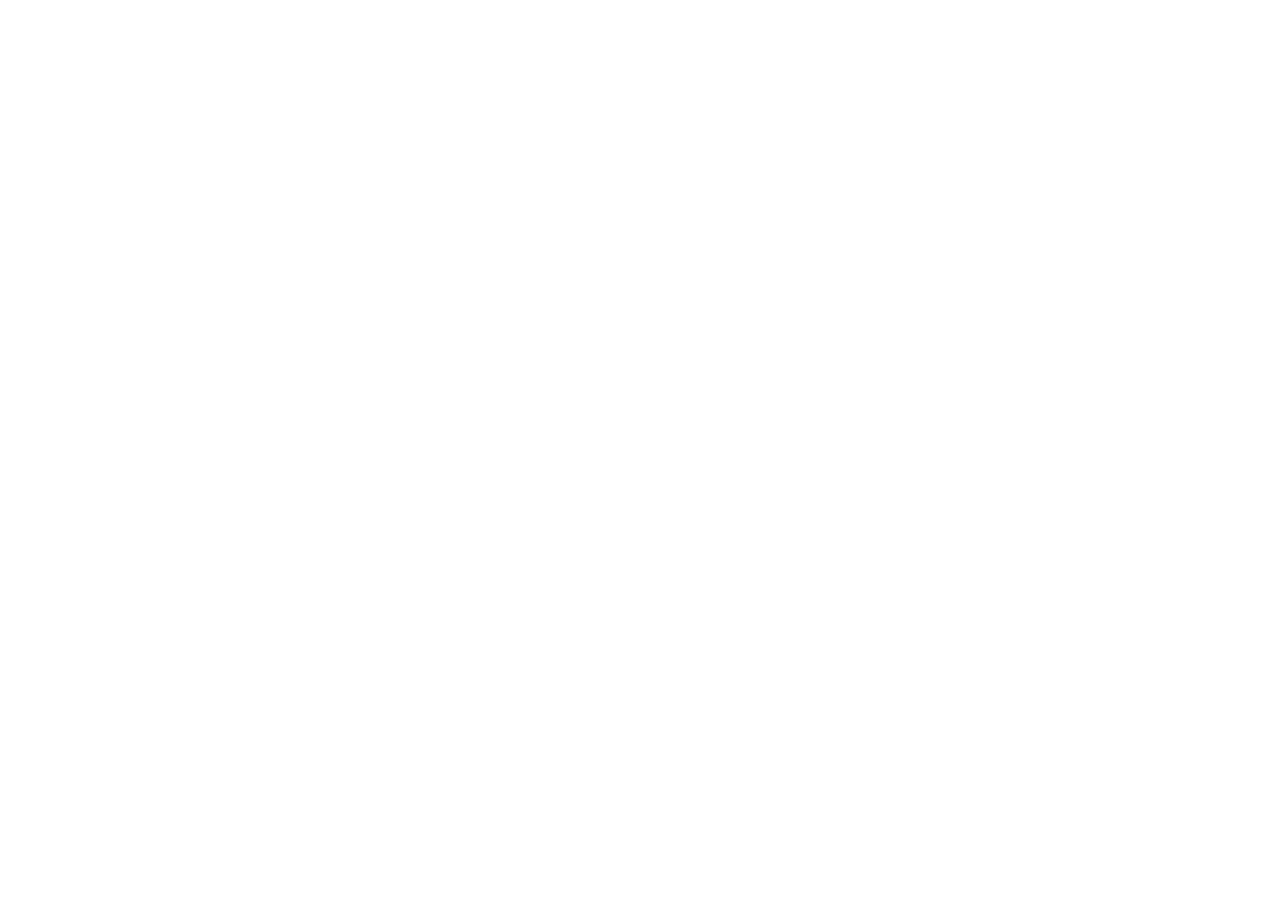
==== src/index.html @ 10e88198 "Initial commit" ====
<!DOCTYPE html>
<html lang="en">
  <head>
    <meta charset="UTF-8" />
    <link rel="icon" type="image/svg+xml" href="/favicon.svg" />
    <meta name="viewport" content="width=device-width, initial-scale=1.0" />
    <title>Vanilla App Template</title>
    <link rel="stylesheet" href="./css/styles.css" />
  </head>
  <body>
    <load src="./partials/header.html" icon-path="img/sprite.svg#logo" />

    <main>
      <!-- Loads the specified .html file -->
      <load src="./partials/vite-promo.html" />
      <load src="./partials/badges.html" />
    </main>

    <load src="./partials/footer.html" />

    <script type="module" src="./main.js"></script>
  </body>
</html>
---- src/css/styles.css ----
/**
  |============================
  | include css partials with
  | default @import url()
  |============================
*/
/* Common styles */
@import url('./reset.css');
@import url('./base.css');
@import url('./container.css');
@import url('./animations.css');

/* Sections style */
@import url('./header.css');
@import url('./vite-promo.css');
@import url('./badges.css');
@import url('./back-link.css');
@import url('./footer.css');
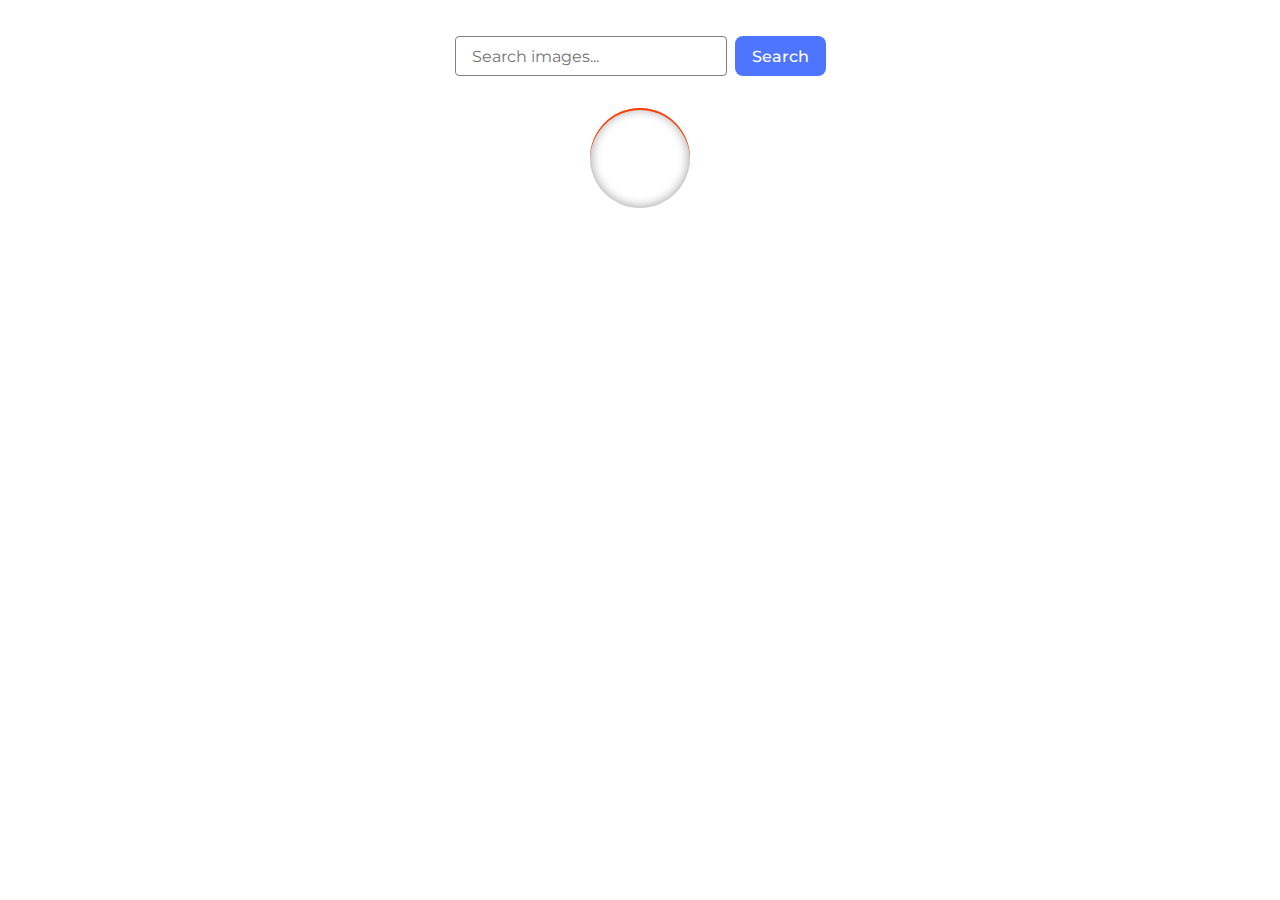
==== commit 13e97b13: "copy all from goit-js-hw-12 and i axios" ====
--- a/src/index.html
+++ b/src/index.html
@@ -2,21 +2,31 @@
 <html lang="en">
   <head>
     <meta charset="UTF-8" />
-    <link rel="icon" type="image/svg+xml" href="/favicon.svg" />
     <meta name="viewport" content="width=device-width, initial-scale=1.0" />
-    <title>Vanilla App Template</title>
+    <title>HW-JS-12</title>
+    <link rel="preconnect" href="https://fonts.googleapis.com" />
+    <link rel="preconnect" href="https://fonts.gstatic.com" crossorigin />
+    <link
+      href="https://fonts.googleapis.com/css2?family=Montserrat:wght@100..900&display=swap"
+      rel="stylesheet"
+    />
     <link rel="stylesheet" href="./css/styles.css" />
   </head>
   <body>
-    <load src="./partials/header.html" icon-path="img/sprite.svg#logo" />
-
-    <main>
-      <!-- Loads the specified .html file -->
-      <load src="./partials/vite-promo.html" />
-      <load src="./partials/badges.html" />
-    </main>
-
-    <load src="./partials/footer.html" />
+    <div class="gallery-wrap">
+      <form class="search-form">
+        <input
+          class="search-input"
+          type="text"
+          name="user_query"
+          placeholder="Search images..."
+          required
+        />
+        <button class="search-btn" type="submit">Search</button>
+      </form>
+      <ul class="gallery"></ul>
+      <div class="loader"></div>
+    </div>
 
     <script type="module" src="./main.js"></script>
   </body>
--- a/src/css/styles.css
+++ b/src/css/styles.css
@@ -1,18 +1,160 @@
-/**
-  |============================
-  | include css partials with
-  | default @import url()
-  |============================
-*/
-/* Common styles */
-@import url('./reset.css');
-@import url('./base.css');
-@import url('./container.css');
-@import url('./animations.css');
+@import 'izitoast/dist/css/iziToast.min.css';
+@import 'simplelightbox/dist/simple-lightbox.min.css';
 
-/* Sections style */
-@import url('./header.css');
-@import url('./vite-promo.css');
-@import url('./badges.css');
-@import url('./back-link.css');
-@import url('./footer.css');
+* {
+  box-sizing: border-box;
+}
+
+a {
+  text-decoration: none;
+  color: inherit;
+}
+
+ul {
+  list-style-type: none;
+  margin-top: 0;
+  margin-bottom: 0;
+  padding-left: 0;
+}
+
+p {
+  margin-top: 0;
+  margin-bottom: 0;
+}
+
+img {
+  display: block;
+}
+
+body {
+  font-family: 'Montserrat', sans-serif;
+  font-weight: 400;
+  font-size: 16px;
+  line-height: 1.5;
+  letter-spacing: 0.04em;
+}
+
+.gallery-wrap {
+  display: flex;
+  flex-direction: column;
+  margin: 36px 156px;
+}
+
+.search-form {
+  display: flex;
+  gap: 8px;
+  margin: 0 auto;
+  margin-bottom: 32px;
+}
+
+.search-input {
+  width: 272px;
+  height: 40px;
+  border-radius: 4px;
+  padding: 8px 16px;
+  font-family: inherit;
+  font-size: inherit;
+  color: #2e2f42;
+  border: 1px solid #808080;
+  outline: none;
+}
+
+.search-input:hover {
+  border-color: #000000;
+}
+
+.search-input:focus {
+  border-color: #4e75ff;
+}
+
+.search-btn {
+  border-radius: 8px;
+  padding: 8px 16px;
+  width: 91px;
+  height: 40px;
+  background-color: #4e75ff;
+  font-family: inherit;
+  font-size: inherit;
+  font-weight: 500;
+  border: none;
+  color: #ffffff;
+  cursor: pointer;
+}
+
+.search-btn:hover,
+.search-btn:focus {
+  background-color: #6c8cff;
+}
+
+.gallery {
+  display: flex;
+  flex-wrap: wrap;
+  gap: 24px;
+}
+
+.loader {
+  position: relative;
+  width: 100px;
+  height: 100px;
+  left: 50%;
+  transform: translate(-50%, 0%);
+}
+
+.loader:before,
+.loader:after {
+  content: '';
+  border-radius: 50%;
+  position: absolute;
+  inset: 0;
+  box-shadow: 0 0 10px 2px rgba(0, 0, 0, 0.3) inset;
+}
+
+.loader:after {
+  box-shadow: 0 2px 0 #ff3d00 inset;
+  animation: rotate 2s linear infinite;
+}
+
+@keyframes rotate {
+  0% {
+    transform: rotate(0);
+  }
+  100% {
+    transform: rotate(360deg);
+  }
+}
+
+.gallery-item {
+  width: calc((100% - 48px) / 3);
+  height: 200px;
+  border: 1px solid #808080;
+}
+
+.gallery-img {
+  height: 152px;
+  width: 100%;
+  object-fit: cover;
+}
+
+.gallery-list {
+  display: flex;
+  justify-content: space-around;
+  margin-top: 4px;
+  margin-bottom: 4px;
+}
+
+.gallery-list-item {
+  display: flex;
+  flex-direction: column;
+  font-size: 12px;
+  color: #2e2f42;
+  align-items: center;
+}
+
+.gallery-list-text-name {
+  font-weight: 600;
+  line-height: 1.33;
+}
+
+.gallery-list-text {
+  line-height: 2;
+}
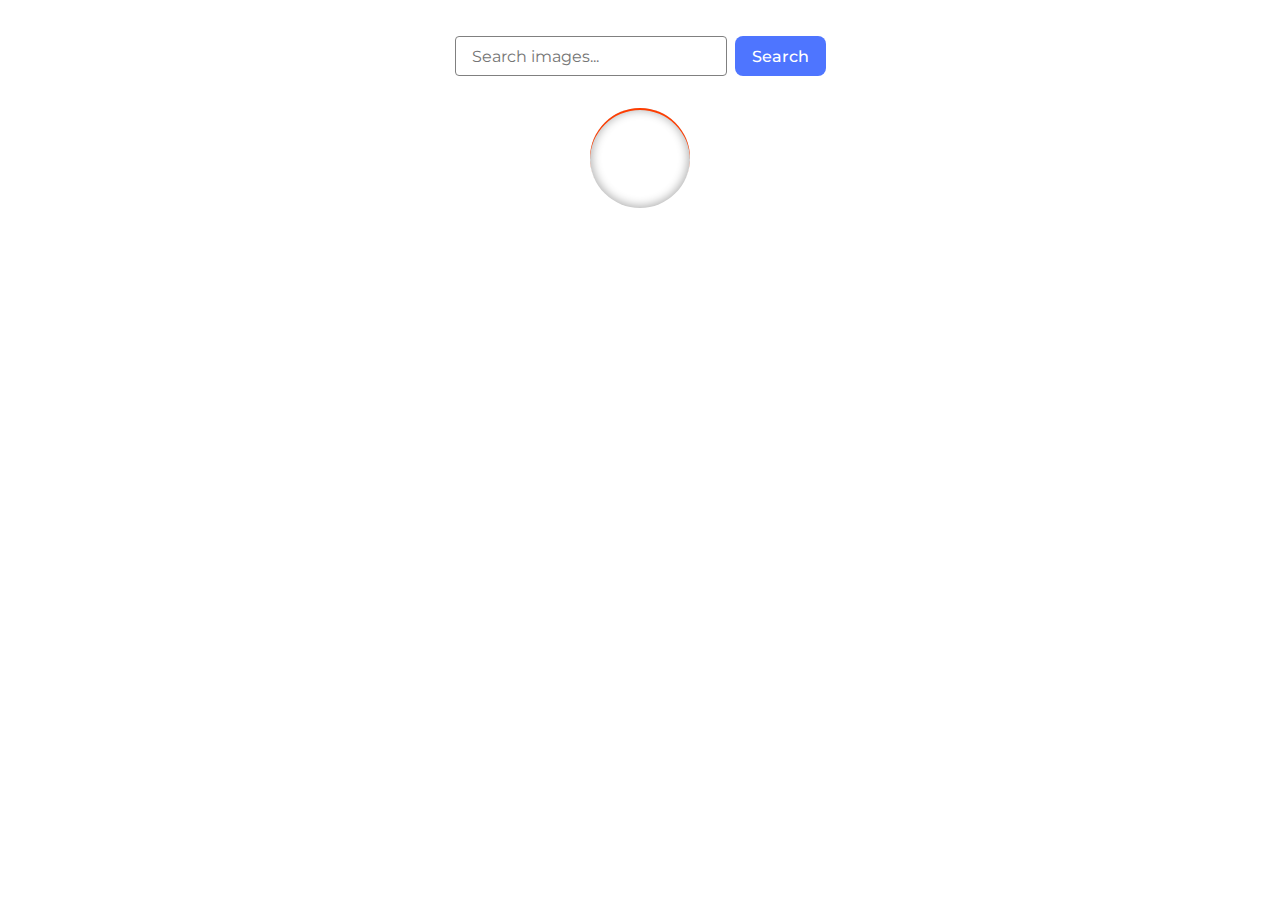
==== commit be39ff99: "update markup and styles and js" ====
--- a/src/index.html
+++ b/src/index.html
@@ -25,6 +25,7 @@
         <button class="search-btn" type="submit">Search</button>
       </form>
       <ul class="gallery"></ul>
+      <button class="load-more-btn is-hidden" type="button">Load more</button>
       <div class="loader"></div>
     </div>
 
--- a/src/css/styles.css
+++ b/src/css/styles.css
@@ -67,7 +67,8 @@
   border-color: #4e75ff;
 }
 
-.search-btn {
+.search-btn,
+.load-more-btn {
   border-radius: 8px;
   padding: 8px 16px;
   width: 91px;
@@ -81,9 +82,23 @@
   cursor: pointer;
 }
 
+.load-more-btn {
+  display: block;
+  width: 125px;
+  margin-left: auto;
+  margin-right: auto;
+  margin-top: 32px;
+}
+
 .search-btn:hover,
-.search-btn:focus {
+.search-btn:focus,
+.load-more-btn:hover,
+.load-more-btn:focus {
   background-color: #6c8cff;
+}
+
+.load-more-btn.is-hidden {
+  display: none;
 }
 
 .gallery {
